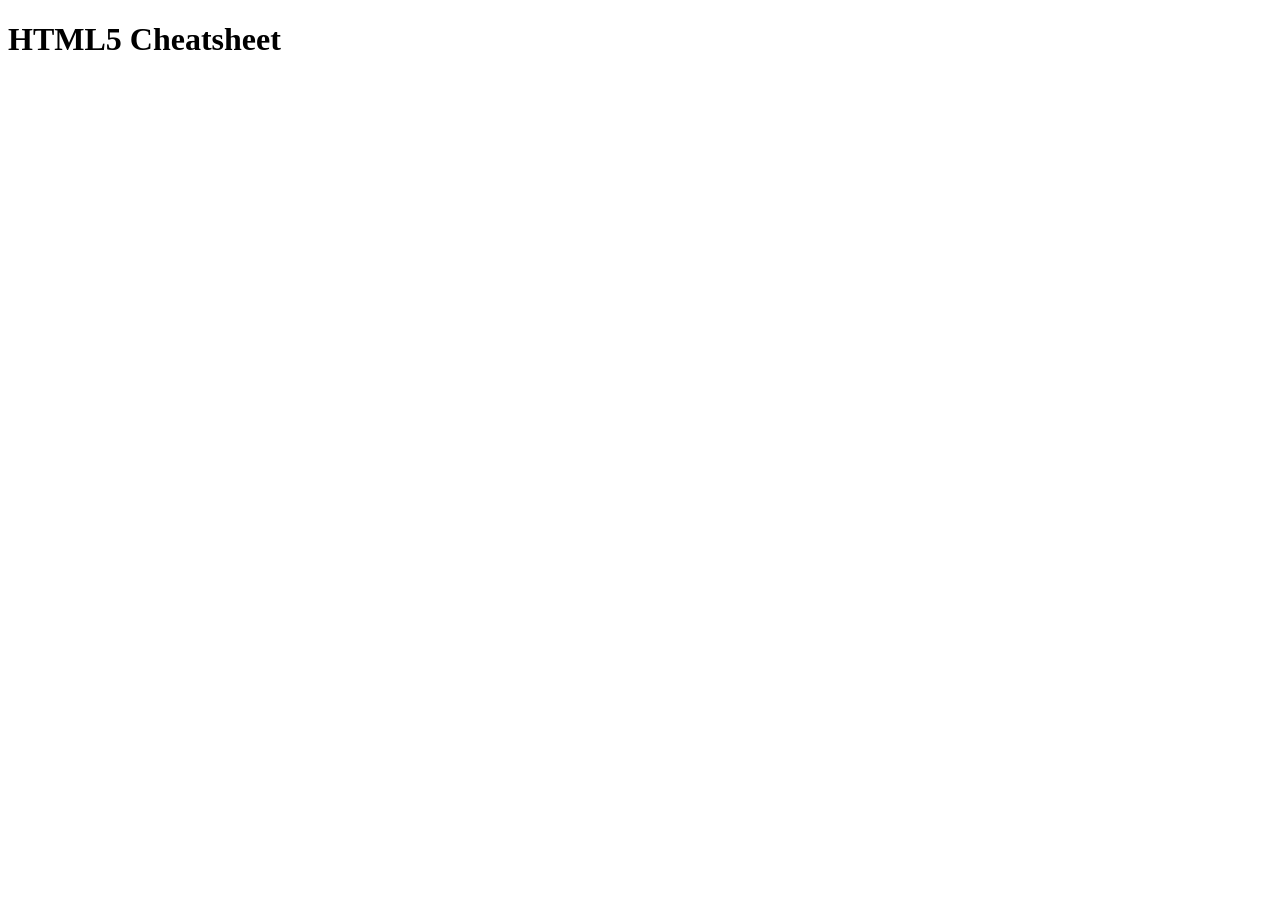
==== cheatsheet/index.html @ dcdc8f79 "Added HTML5 Cheatsheet" ====
<!DOCTYPE html>
<html lang="en">
    <head>
        <meta charset="UTF-8">
        <meta name="viewport" content="width=device-width, initial-scale=1.0">
        <meta name="author" content="Gray Downie">
        <meta name="description" content="HTML Cheatsheet for Intro to IT and Apps" />
        <title>Cheat Sheet</title>
    </head>
    <body>
        <h1>HTML5 Cheatsheet</h1>
    </body>
</html>
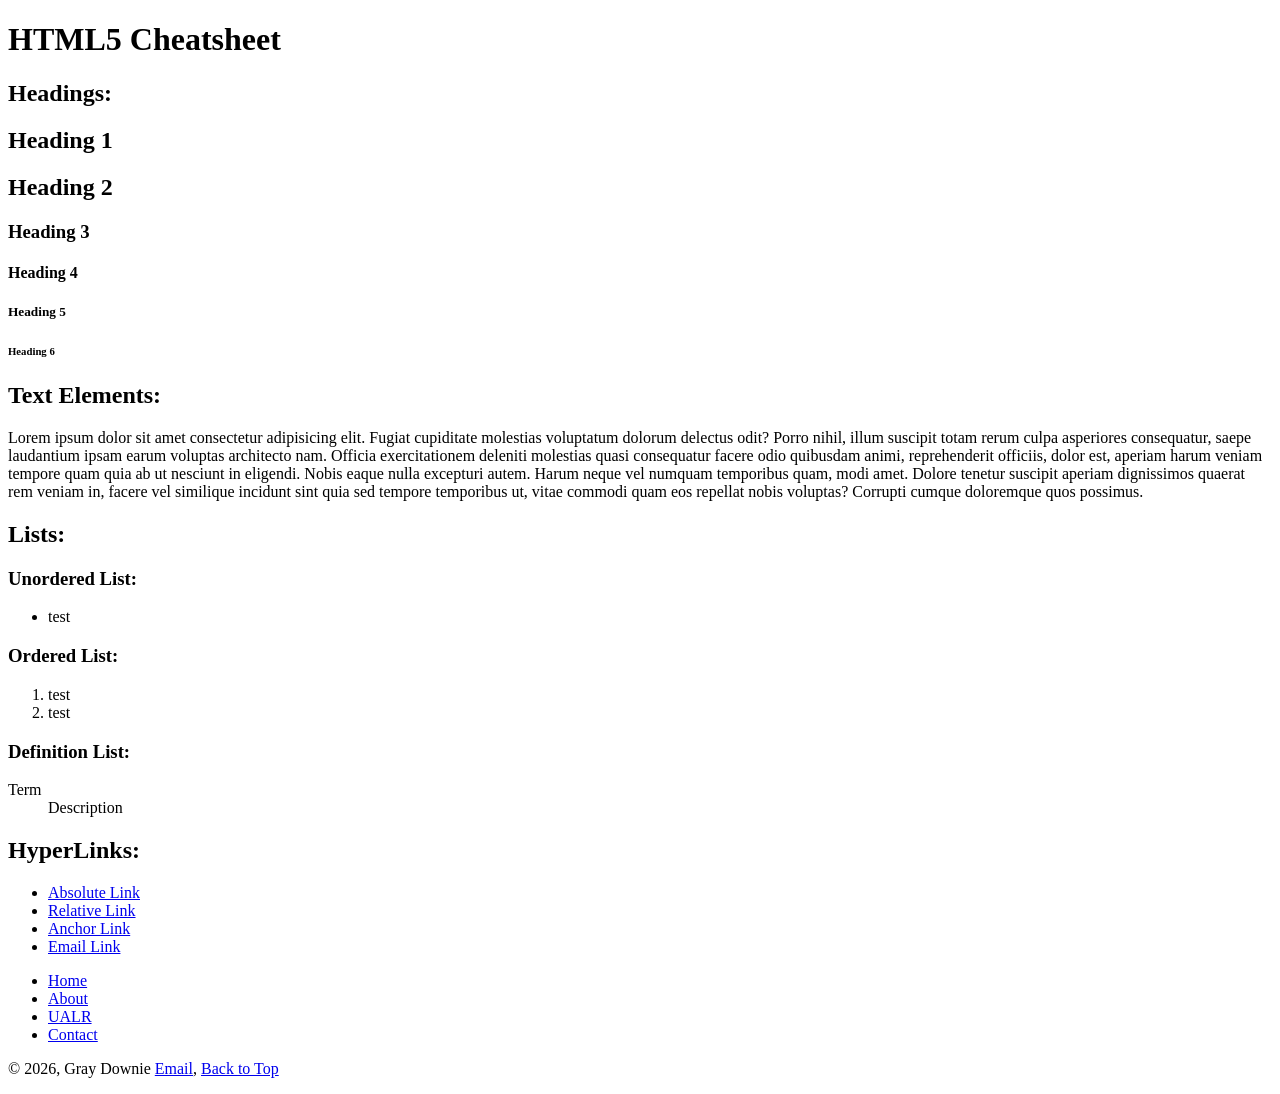
==== commit 412d0d68: "Worked on cheatsheet" ====
--- a/cheatsheet/index.html
+++ b/cheatsheet/index.html
@@ -4,10 +4,80 @@
         <meta charset="UTF-8">
         <meta name="viewport" content="width=device-width, initial-scale=1.0">
         <meta name="author" content="Gray Downie">
-        <meta name="description" content="HTML Cheatsheet for Intro to IT and Apps" />
+        <meta name="description"
+            content="HTML Cheatsheet for Intro to IT and Apps" />
         <title>Cheat Sheet</title>
     </head>
     <body>
-        <h1>HTML5 Cheatsheet</h1>
+        <header class="primary">
+            <h1>HTML5 Cheatsheet</h1>
+        </header>
+
+        <section id="headings">
+            <h1>Headings:</h1>
+            <h1>Heading 1</h1>
+            <h2>Heading 2</h2>
+            <h3>Heading 3</h3>
+            <h4>Heading 4</h4>
+            <h5>Heading 5</h5>
+            <h6>Heading 6</h6>
+        </section>
+        <section id="text-elements">
+            <h2>Text Elements:</h2>
+            <p>Lorem ipsum dolor sit amet consectetur adipisicing elit. Fugiat
+                cupiditate molestias voluptatum dolorum delectus odit? Porro
+                nihil, illum suscipit totam rerum
+                culpa asperiores consequatur, saepe laudantium ipsam earum
+                voluptas architecto nam. Officia exercitationem deleniti
+                molestias quasi consequatur facere odio quibusdam animi,
+                reprehenderit officiis, dolor est, aperiam harum veniam tempore
+                quam quia ab ut nesciunt in eligendi.
+                Nobis eaque nulla excepturi autem. Harum neque vel numquam
+                temporibus quam, modi amet. Dolore tenetur suscipit aperiam
+                dignissimos quaerat rem veniam in, facere vel similique incidunt
+                sint quia sed tempore temporibus ut, vitae commodi quam eos
+                repellat nobis voluptas? Corrupti cumque doloremque quos
+                possimus.</p>
+        </section>
+        <section id="lists">
+            <h2>Lists:</h2>
+            <h3>Unordered List:</h3>
+            <ul>
+                <li>test</li>
+            </ul>
+            <h3>Ordered List:</h3>
+            <ol>
+                <li>test</li>
+                <li>test</li>
+            </ol>
+            <h3>Definition List:</h3>
+            <dl>
+                <dt>Term</dt>
+                <dd>Description</dd>
+            </dl>
+        </section>
+        <section id="hyperlinks">
+            <h2>HyperLinks:</h2>
+            <ul>
+                <li><a href="https://www.youtube.com" target="_blank">Absolute Link</a></li>
+                <li><a href="../index.html">Relative Link</a></li>
+                <li><a href="#headings">Anchor Link</a></li>
+                <li><a href="mailto:email@email.com">Email Link</a></li>
+            </ul>
+        </section>
+        <footer class="primary">
+            <nav>
+                <ul title="Unordered List">
+                    <li><a href="../index.html">Home</a></li>
+                    <li><a
+                            href="https://en.wikipedia.org/wiki/University_of_Arkansas_at_Little_Rock">About</a></li>
+                    <li><a href="#top" target="_blank">UALR</a></li>
+                    <li><a href="mailto:msdownie@ualr.edu">Contact</a></li>
+                </ul>
+            </nav>
+            <p> &copy; 2026, Gray Downie <a
+                    href="mailto:mathewdownie1234@gmail.com">Email</a>, <a
+                    href="#top">Back to Top</a></p>
+        </footer>
     </body>
 </html>
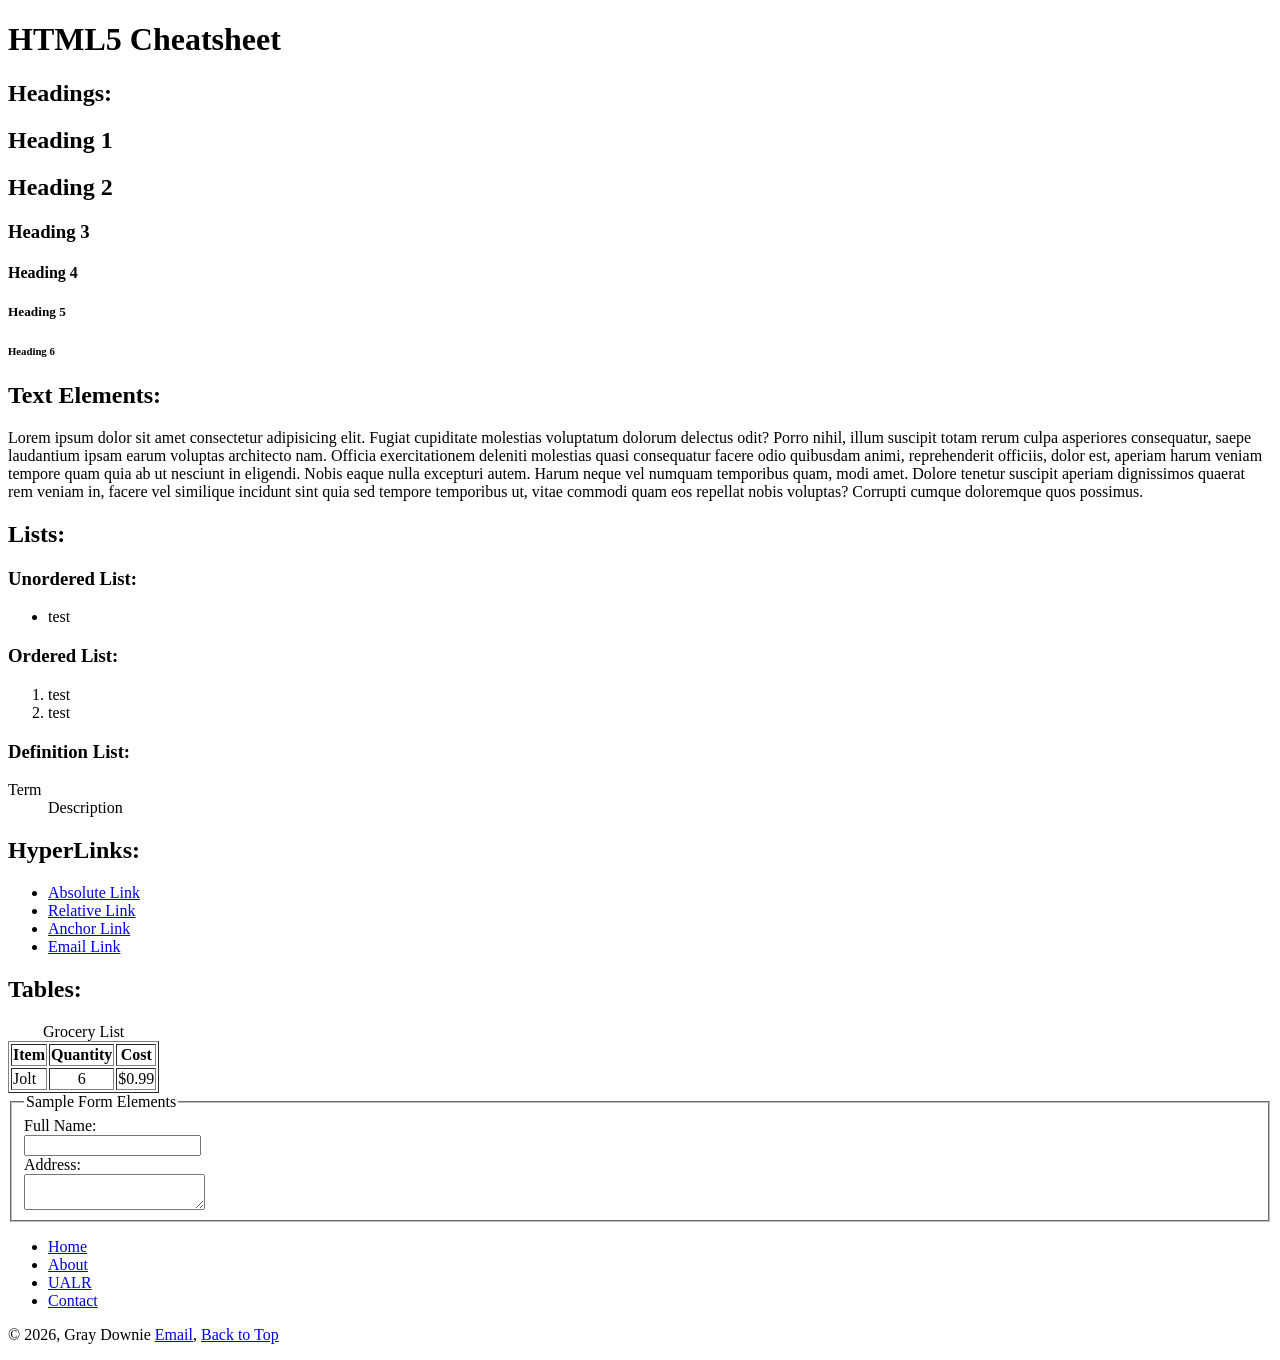
==== commit 624e0ebd: "Almost finished cheatsheet" ====
--- a/cheatsheet/index.html
+++ b/cheatsheet/index.html
@@ -4,8 +4,13 @@
         <meta charset="UTF-8">
         <meta name="viewport" content="width=device-width, initial-scale=1.0">
         <meta name="author" content="Gray Downie">
-        <meta name="description"
-            content="HTML Cheatsheet for Intro to IT and Apps" />
+        <meta name="description" content="HTML Cheatsheet for Intro to IT and Apps" />
+        <link href="../assets/css/style.css" rel="Stylesheet">
+        <style>
+            input, label, textarea{
+                display: block;
+            }
+        </style>
         <title>Cheat Sheet</title>
     </head>
     <body>
@@ -62,9 +67,34 @@
                 <li><a href="https://www.youtube.com" target="_blank">Absolute Link</a></li>
                 <li><a href="../index.html">Relative Link</a></li>
                 <li><a href="#headings">Anchor Link</a></li>
+                <!--Bad Practice. Opens email app, not helpful-->
                 <li><a href="mailto:email@email.com">Email Link</a></li>
             </ul>
         </section>
+        <section id="table">
+            <h2>Tables:</h2>
+            <table border="1">
+                <caption>Grocery List</caption>
+                <tr>
+                    <th scope="col">Item</th><th scope="col">Quantity</th><th scope="col">Cost</th>
+                </tr>
+                <tr>
+                    <td>Jolt</td><td align="center">6</td><td>$0.99</td>
+                </tr>
+            </table>
+        </section>
+        <section id="forms">
+            <form action="processing-script.php" method="get">
+                <fieldset>
+                    <legend>Sample Form Elements</legend>
+                    <label for="fullname">Full Name:</label>
+                    <input type= "text" id="fullname" name="fullname">
+                    <label for="address">Address:</label>
+                    <textarea id="address" name="address"></textarea>
+                </fieldset>
+            </form>
+        </section>
+
         <footer class="primary">
             <nav>
                 <ul title="Unordered List">
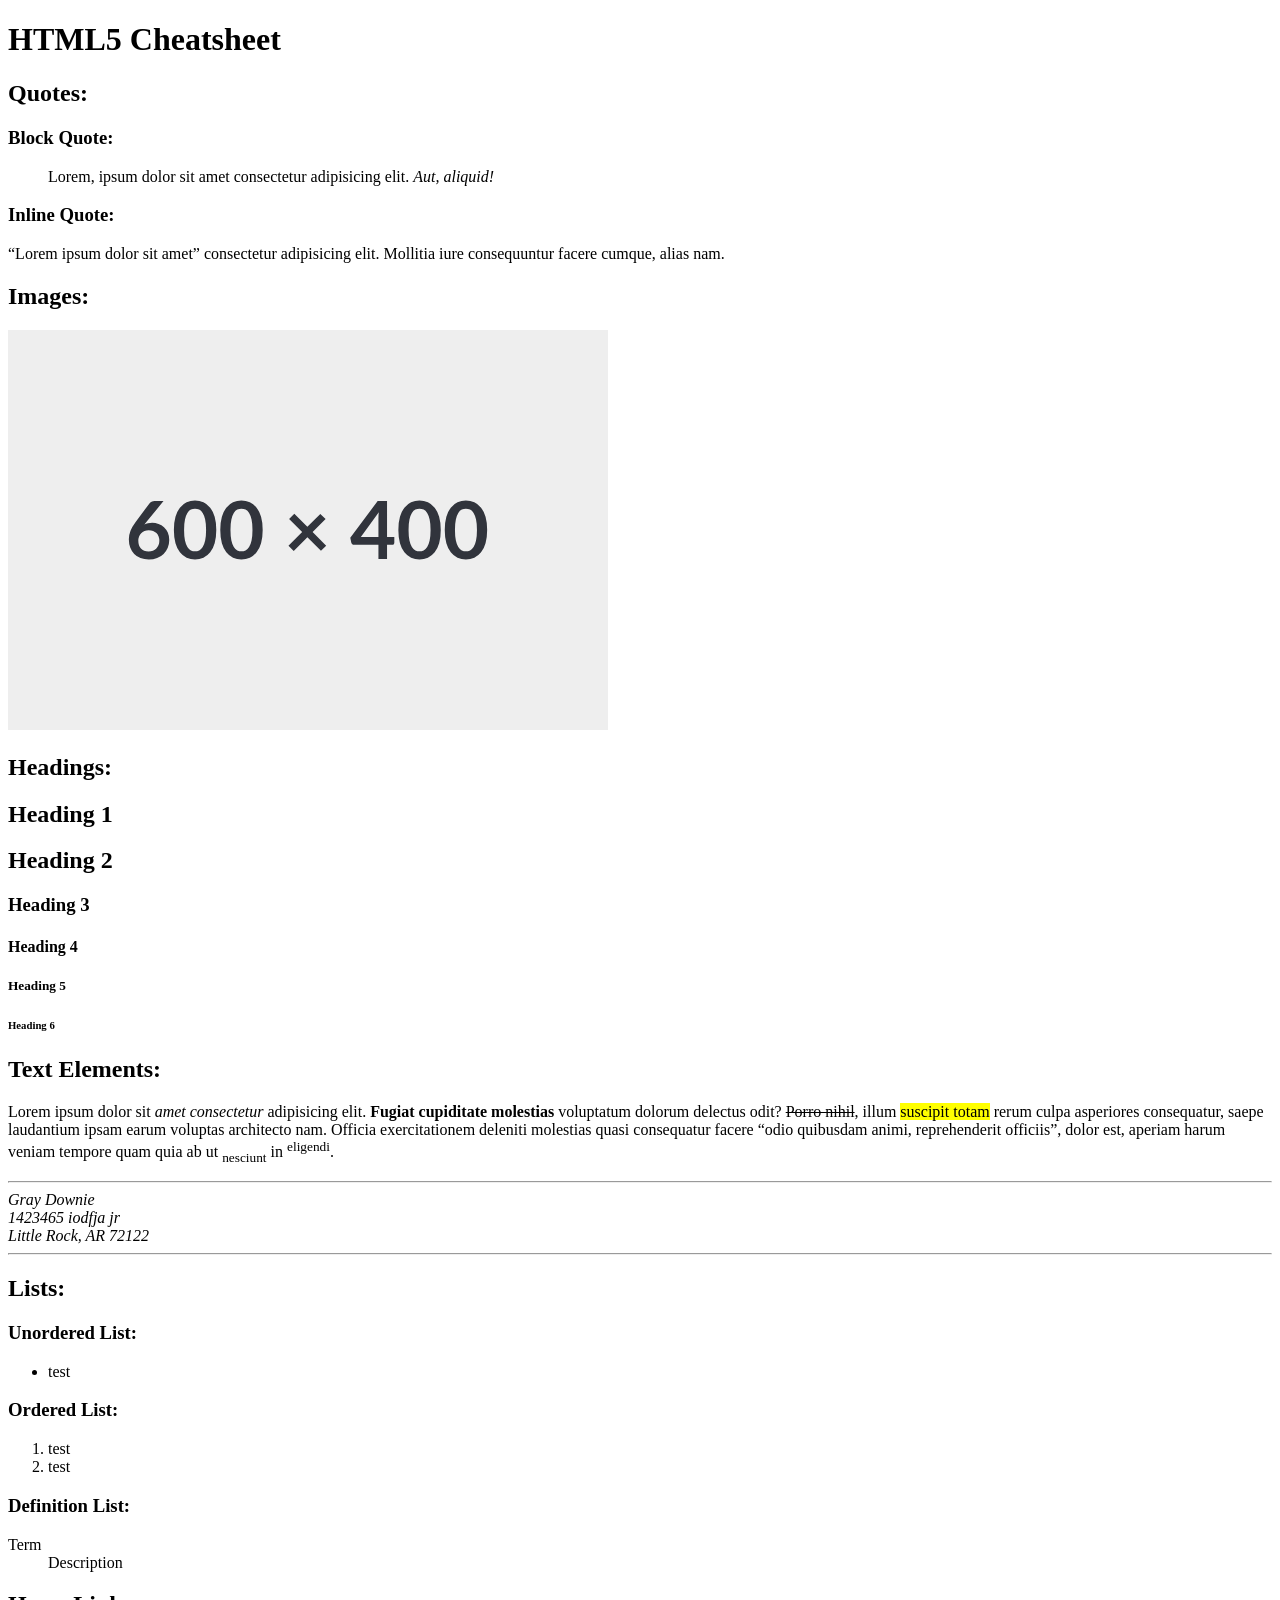
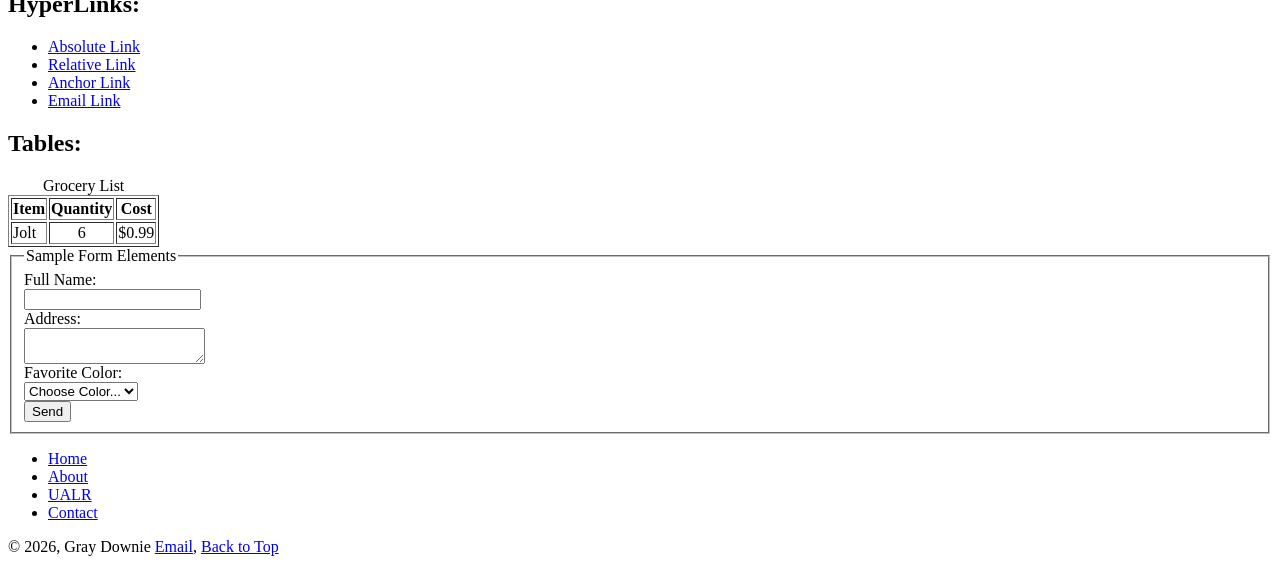
==== commit 86233135: "Done with Cheatsheet" ====
--- a/cheatsheet/index.html
+++ b/cheatsheet/index.html
@@ -17,7 +17,19 @@
         <header class="primary">
             <h1>HTML5 Cheatsheet</h1>
         </header>
-
+        <section id="quote">
+            <h2>Quotes:</h2>
+            <h3>Block Quote:</h3>
+            <blockquote>
+                Lorem, ipsum dolor sit amet consectetur adipisicing elit. <cite>Aut, aliquid!</cite>
+            </blockquote>
+            <h3>Inline Quote:</h3>
+            <q>Lorem ipsum dolor sit amet</q> consectetur adipisicing elit. Mollitia iure consequuntur facere cumque, alias nam.
+        </section>
+        <section id="images">
+            <h2>Images:</h2>
+            <img src="./assets/img/placeholder.svg" alt="This is a photo">
+        </section>
         <section id="headings">
             <h1>Headings:</h1>
             <h1>Heading 1</h1>
@@ -29,20 +41,22 @@
         </section>
         <section id="text-elements">
             <h2>Text Elements:</h2>
-            <p>Lorem ipsum dolor sit amet consectetur adipisicing elit. Fugiat
-                cupiditate molestias voluptatum dolorum delectus odit? Porro
-                nihil, illum suscipit totam rerum
+            <p>Lorem ipsum dolor sit <em>amet consectetur</em> adipisicing elit. <strong>Fugiat
+                cupiditate molestias</strong> voluptatum dolorum delectus odit? <del>Porro
+                nihil</del>, illum <mark>suscipit totam</mark> rerum 
                 culpa asperiores consequatur, saepe laudantium ipsam earum
                 voluptas architecto nam. Officia exercitationem deleniti
-                molestias quasi consequatur facere odio quibusdam animi,
-                reprehenderit officiis, dolor est, aperiam harum veniam tempore
-                quam quia ab ut nesciunt in eligendi.
-                Nobis eaque nulla excepturi autem. Harum neque vel numquam
-                temporibus quam, modi amet. Dolore tenetur suscipit aperiam
-                dignissimos quaerat rem veniam in, facere vel similique incidunt
-                sint quia sed tempore temporibus ut, vitae commodi quam eos
-                repellat nobis voluptas? Corrupti cumque doloremque quos
-                possimus.</p>
+                molestias quasi consequatur facere <q>odio quibusdam animi,
+                reprehenderit officiis</q>, dolor est, aperiam harum veniam tempore
+                quam quia ab ut <sub>nesciunt</sub> in <sup>eligendi</sup>.
+            </p>
+            <hr id="dontuse">
+            <address>
+                Gray Downie</br id="dontuse">
+                1423465 iodfja jr</br>
+                Little Rock, AR 72122
+            </address>
+            <hr>
         </section>
         <section id="lists">
             <h2>Lists:</h2>
@@ -91,10 +105,18 @@
                     <input type= "text" id="fullname" name="fullname">
                     <label for="address">Address:</label>
                     <textarea id="address" name="address"></textarea>
+                    <label for="color">Favorite Color:</label>
+                    <select name="color" id="color">
+                        <option value="red">Red</option>
+                        <option value="green">Green</option>
+                        <option value="blue">Blue</option>
+                        <option value="-" selected>Choose Color...</option>
+                    </select>
+                    <input type="submit" value="Send">
                 </fieldset>
             </form>
         </section>
-
+        
         <footer class="primary">
             <nav>
                 <ul title="Unordered List">
